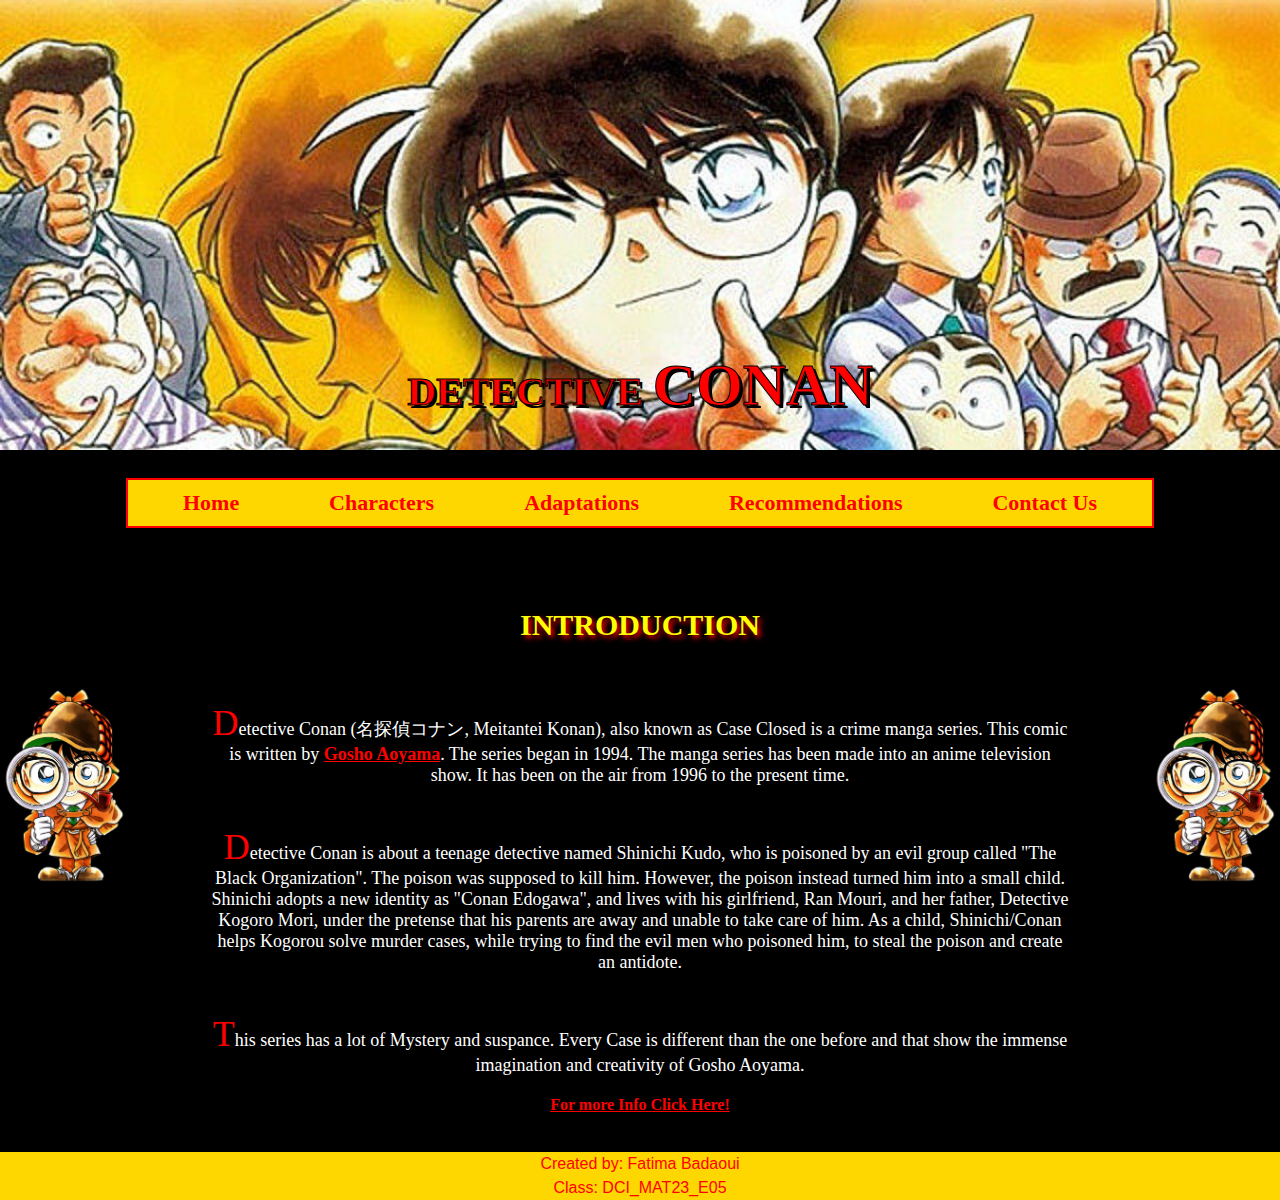
==== index.html @ 420a074c "init repository" ====
<!DOCTYPE html>
<html lang="en">
  <head>
    <meta charset="UTF-8" />
    <meta http-equiv="X-UA-Compatible" content="IE=edge" />
    <meta name="viewport" content="width=device-width, initial-scale=1.0" />
    <title>My Final Project</title>

    <link rel="stylesheet" href="./style.css" />
  </head>

  <body>
    <header id="header">
      <h1>Detective <strong>Conan</strong></h1>
    </header>
    <br />
    <nav>
      <ul class="nav">
        <li>
          <a href="./index.html">Home</a>
        </li>

        <li>
          <a href="./characters.html">Characters</a>
        </li>

        <li>
          <a href="./adaptations.html">Adaptations</a>
        </li>

        <li>
          <a href="./recommendations.html">Recommendations</a>
        </li>

        <li>
          <a href="./contact_us.html">Contact Us</a>
        </li>
      </ul>
    </nav>

    <main>
      <div id="basic">
        <div class="sticky">
          <img src="./images/chibi_conan.png" alt="Chibi Conan" height="200" />
        </div>

        <article>
          <h2>Introduction</h2>

          <p>
            Detective Conan (名探偵コナン, Meitantei Konan), also known as Case
            Closed is a crime manga series. This comic is written by
            <a
              href="https://simple.wikipedia.org/wiki/Gosho_Aoyama"
              target="_blank"
              >Gosho Aoyama</a
            >. The series began in 1994. The manga series has been made into an
            anime television show. It has been on the air from 1996 to the
            present time.
          </p>

          <p>
            Detective Conan is about a teenage detective named Shinichi Kudo,
            who is poisoned by an evil group called "The Black Organization".
            The poison was supposed to kill him. However, the poison instead
            turned him into a small child. Shinichi adopts a new identity as
            "Conan Edogawa", and lives with his girlfriend, Ran Mouri, and her
            father, Detective Kogoro Mori, under the pretense that his parents
            are away and unable to take care of him. As a child, Shinichi/Conan
            helps Kogorou solve murder cases, while trying to find the evil men
            who poisoned him, to steal the poison and create an antidote.
          </p>

          <p>
            This series has a lot of Mystery and suspance. Every Case is
            different than the one before and that show the immense imagination
            and creativity of Gosho Aoyama.
          </p>

          <a
            href="https://simple.wikipedia.org/wiki/Detective_Conan"
            target="_blank"
            >For more Info Click Here!</a
          >
        </article>

        <div class="sticky">
          <img src="./images/chibi_conan.png" alt="Chibi Conan" height="200" />
        </div>
      </div>
    </main>
    <br />
    <footer>
      <div id="footer">
        <p>Created by: Fatima Badaoui</p>

        <p>Class: DCI_MAT23_E05</p>
      </div>
    </footer>
  </body>
</html>
---- style.css ----
* {
    margin: 0;
    padding: 0;  
}


body{
    background-color: black;
}

/* this code hide the scrollbar on the page but it scrolls using the keyboard keys */
body::-webkit-scrollbar{
    display: none;
}

#header {
    height: 50vh;
    display: flex;
    justify-content: center;
    /* set the background of the header as an image */
    background-image: url(./images/banner.jpg);
    background-size: contain;
    background-repeat: no-repeat;
    background-size: 100%;
}

h1 {
    color: red;
    font-size: 40px;
    text-transform: uppercase;
    margin: 30px;
    align-self: flex-end;
    font-family: Verdana, Geneva, Tahoma, sans-serif;
    font-family: cursive;
    /* outline the text */
    -webkit-text-stroke: 1px rgb(0, 0, 0);
    text-shadow: 3px 3px black;
}

h1 strong{
    font-size: 60px;    
}

nav{
    width: 80%;
    margin-left: auto;
    margin-right: auto;
    background-color: gold;
    border: 2px solid red;
    margin-top: 10px;
    margin-bottom: 20px;
    /* stick the nav to the top when you reach it while scrolling the page */
	position: sticky;
	top: 0;
}

/* code for the ul inside the nav tag  */
.nav {
    display: flex;
    flex-direction: row;
    justify-content: space-around;
    flex-wrap: wrap;
    list-style: none;
    padding: 10px;
}

.nav a {
    color: red;
    font-size: 22px;
    font-weight: bold;
    padding: 10px;
    text-decoration: none;
}

.nav a:hover {
    background-color: yellow;
    font-size: 25px;
}


#basic {
    display: flex;
    justify-content: space-evenly;
    align-items: end;
    
}

#basic article{
    margin-right: 40px;
    margin-left: 40px;
    display: flex;
    flex-direction: column;
    justify-content: space-between;
    align-items: center;
    padding: 20px;
    text-align: center;
    font-family: Cambria, Cochin, Georgia, Times, 'Times New Roman', serif;
    
}

#basic h2 {
    margin: 40px 0 40px 0;
    font-size: 30px;
    text-transform: uppercase;
    color: yellow;
    text-shadow: 3px 3px 5px red;
    
}

#basic p {
    margin: 20px;
    font-size: 18px;
    color: white
}

#basic p::first-letter {
    font-size: 200%;
    color: red;
}

#basic a {
    font-weight: bold;
    color: red;
}

#basic a:hover {
    background-color: yellow;
}

/* to stick the two divs inside the section so that even when you scroll the page they stay on the same position */
.sticky {
    position: sticky;
    bottom: 10px;
}

#footer {
    background-color: gold;
    display: flex;
    flex-direction: column;
    align-items: center;
}

#footer p {
    margin: 3px;
    color: red;
    font-size: 16px;
    font-family: Verdana, Geneva, Tahoma, sans-serif;
}
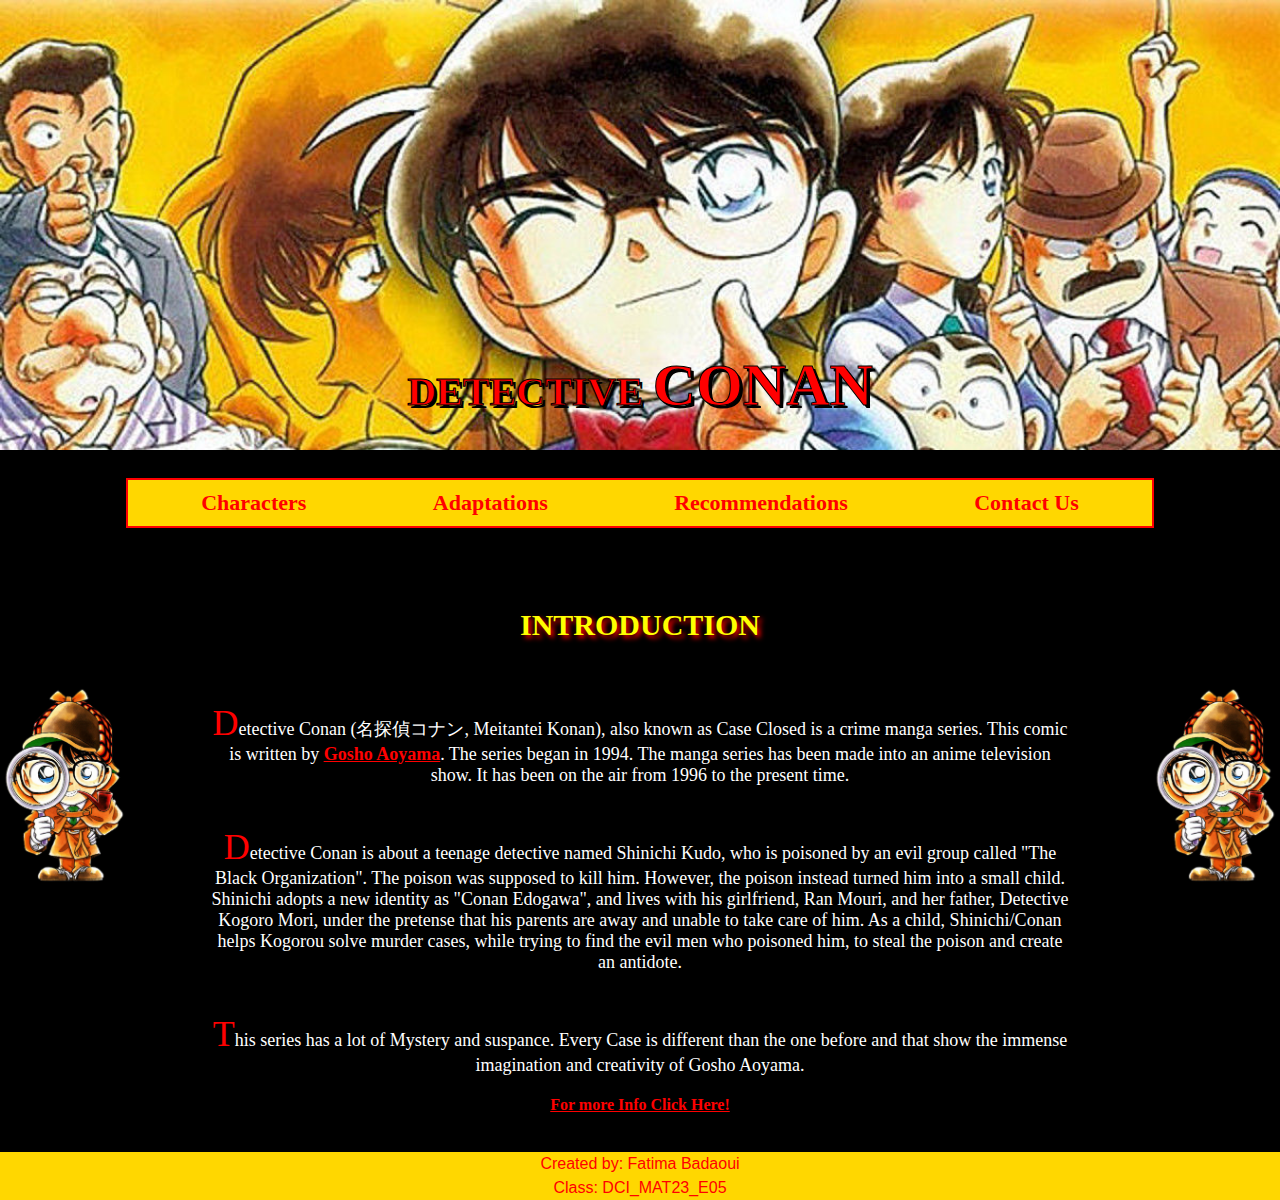
==== commit 6d042e07: "fix: delete extra lines" ====
--- a/index.html
+++ b/index.html
@@ -16,10 +16,6 @@
     <br />
     <nav>
       <ul class="nav">
-        <li>
-          <a href="./index.html">Home</a>
-        </li>
-
         <li>
           <a href="./characters.html">Characters</a>
         </li>
